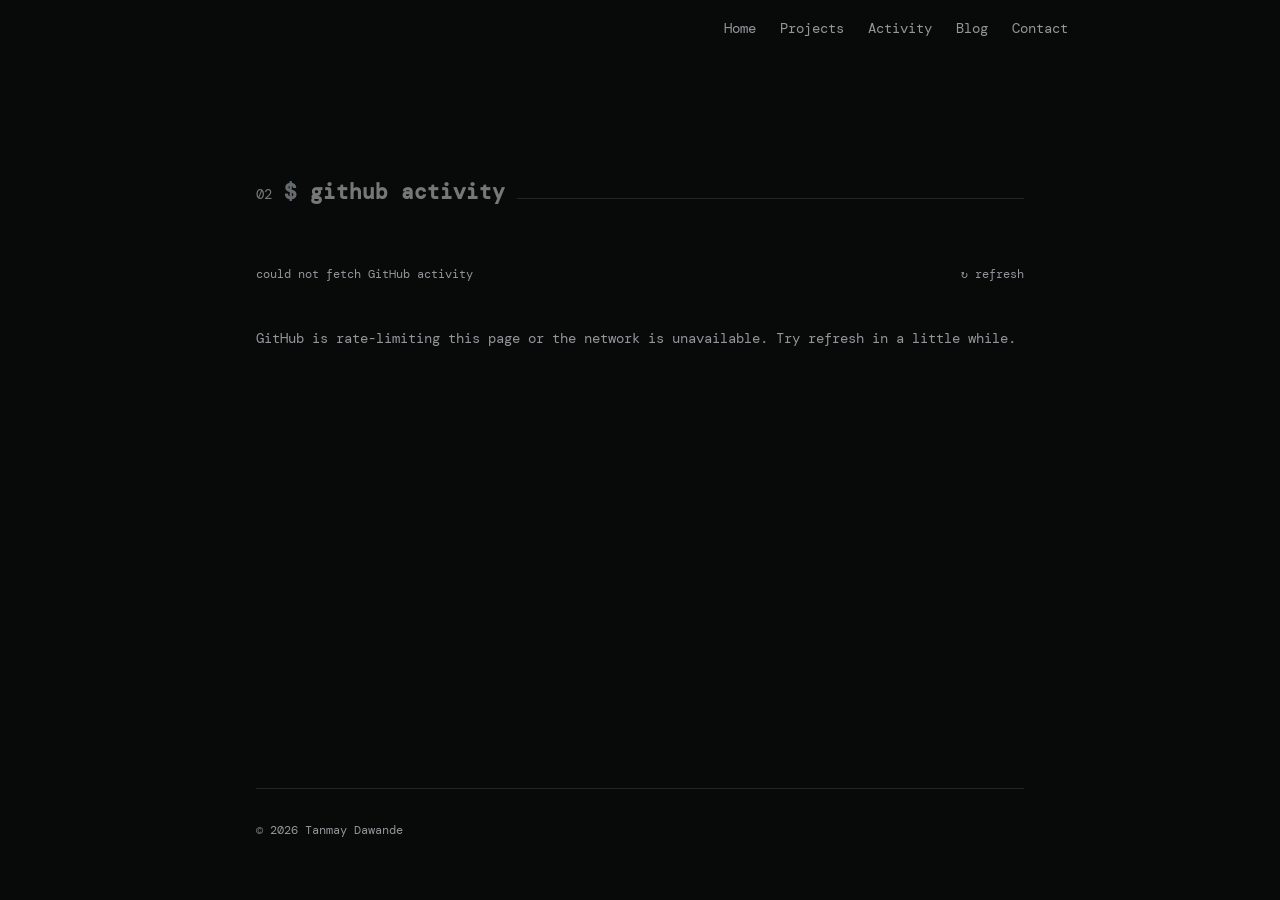
==== activity.html @ 889183b8 "changed the folio" ====
<!doctype html>
<html lang="en">
  <head>
    <meta charset="UTF-8" />
    <meta name="viewport" content="width=device-width, initial-scale=1.0" />
    <meta name="description" content="Recent public GitHub activity by Tanmay Dawande." />
    <title>Activity - Tanmay Dawande</title>
    <link rel="stylesheet" href="css/styles.css" />
  </head>
  <body>
    <header class="site-header">
      <nav class="nav container" aria-label="Main navigation">
        <ul class="nav-links">
          <li><a href="index.html">Home</a></li>
          <li><a href="projects.html">Projects</a></li>
          <li><a href="activity.html" aria-current="page">Activity</a></li>
          <li><a href="blog.html">Blog</a></li>
          <li><a href="index.html#contact">Contact</a></li>
        </ul>
      </nav>
    </header>
    <main class="container page-main">
      <section class="section activity-page">
        <div class="section-heading"><span>02</span><h1><b>$</b> github activity</h1><hr /></div>
        <div class="activity-toolbar">
          <p id="activity-status" class="meta">fetching public events...</p>
          <button id="refresh-activity" class="refresh-button" type="button" title="Fetch latest GitHub activity">↻ refresh</button>
        </div>
        <div id="activity-list" class="activity-list" aria-live="polite"></div>
      </section>
    </main>
    <footer class="container site-footer">
      <span>© <span id="year"></span> Tanmay Dawande</span>
    </footer>
    <script src="js/script.js"></script>
    <script src="js/github-activity.js"></script>
  </body>
</html>
---- css/styles.css ----
@import url("https://fonts.googleapis.com/css2?family=DM+Mono:wght@400;500&family=Manrope:wght@400;500;600&display=swap");

:root {
  color-scheme: dark;
  --background: #080909;
  --surface: #0d0e0f;
  --surface-soft: #111213;
  --foreground: #f1f2f2;
  --muted: #92979a;
  --faint: #666b6e;
  --border: rgba(255, 255, 255, 0.11);
  --mono: "DM Mono", "Courier New", monospace;
  --sans: "Manrope", "Segoe UI", sans-serif;
}

* { box-sizing: border-box; }

html { scroll-behavior: smooth; }

body {
  margin: 0;
  background: var(--background);
  color: var(--foreground);
  font-family: var(--sans);
  line-height: 1.5;
}

a { color: inherit; text-decoration: none; }
a:focus-visible { outline: 2px solid var(--foreground); outline-offset: 4px; }

.container { width: min(100% - 3rem, 768px); margin-inline: auto; }
.site-header { position: fixed; inset: 0 0 auto; z-index: 5; background: var(--background); }
.nav { display: flex; align-items: center; justify-content: flex-end; min-height: 56px; margin-left: 300px; }
.handle, .nav-links, .terminal-label, .eyebrow, .button, .text-link, .meta, .section-heading, .contact-list > li > span:first-child, .site-footer { font-family: var(--mono); }
.handle { font-size: .875rem; }
.handle span, .terminal-label span, .button span, .remote-link span, .section-heading b { color: var(--faint); }
.nav-links { display: flex; gap: 1.5rem; padding: 0; margin: 0; list-style: none; font-size: .875rem; color: var(--muted); }
.nav-links a:hover, .text-link:hover, .contact-list a:hover { color: var(--foreground); }

.hero { min-height: 100svh; display: flex; flex-direction: column; justify-content: center; padding-top: 3.5rem; }
.terminal-label, .eyebrow, .meta { color: var(--muted); font-size: .75rem; }
.ascii-row { display: flex; align-items: flex-end; gap: 4px; margin-top: 1rem; overflow: hidden; }
.ascii-row pre { margin: 0; color: var(--foreground); font: clamp(6px, 1.7vw, 13px)/1.1 var(--mono); white-space: pre; }
.eyebrow { margin: 1.5rem 0 0; }
.intro, .section-intro { max-width: 37rem; margin: 1.5rem 0 0; color: var(--muted); font-size: 1.125rem; line-height: 1.7; }
.hero-actions { display: flex; align-items: center; flex-wrap: wrap; gap: 1.5rem; margin-top: 2.25rem; }
.button { display: inline-flex; gap: .5rem; align-items: center; padding: .65rem 1.25rem; border-radius: 5px; background: var(--foreground); color: var(--background); font-size: .875rem; font-weight: 500; transition: opacity .2s; }
.button span { color: #8c9295; }
.button:hover { opacity: .88; }
.text-link { color: var(--muted); font-size: .875rem; }
.text-link:hover { text-decoration: underline; text-underline-offset: 4px; }

.section { scroll-margin-top: 5rem; padding: 6rem 0; }
.section-heading { display: flex; align-items: baseline; gap: .75rem; margin-bottom: 2.5rem; color: rgba(255,255,255,.45); font-size: .875rem; }
.section-heading h2 { display: flex; align-items: baseline; gap: .5rem; margin: 0; color: var(--muted); font: inherit; white-space: nowrap; }
.section-heading hr { flex: 1; height: 1px; margin: 0 0 2px; border: 0; background: var(--border); }
.meta { margin: -1.5rem 0 2rem; }
.project-grid { display: grid; grid-template-columns: repeat(2, minmax(0, 1fr)); gap: 1.25rem; }
.project-preview { padding-bottom: 3rem; }
.projects-page { padding-top: 10rem; }
.projects-page .section-heading h1 { display: flex; align-items: baseline; gap: .5rem; margin: 0; color: var(--muted); font: inherit; white-space: nowrap; }
.projects-intro { display: flex; align-items: baseline; justify-content: space-between; gap: 1rem; }
.project-rail { display: flex; gap: 1rem; overflow-x: auto; padding: .5rem .25rem 1.5rem; scroll-snap-type: x mandatory; scrollbar-color: var(--muted) transparent; scrollbar-width: thin; }
.project-rail .project-card { flex: 0 0 min(350px, 78vw); scroll-snap-align: start; }
.project-preview-rail { margin-top: 2rem; }
.project-preview-rail .project-card { flex-basis: min(310px, 78vw); }
.full-project-grid { margin-top: .5rem; }
.activity-page { padding-top: 10rem; }
.activity-toolbar { display: flex; align-items: baseline; justify-content: space-between; gap: 1rem; }
.refresh-button { padding: 0; border: 0; background: transparent; color: var(--muted); cursor: pointer; font: .75rem var(--mono); }
.refresh-button:hover { color: var(--foreground); }
.activity-list { margin-top: .5rem; }
.activity-group { margin-bottom: 2rem; }
.activity-repo { display: block; margin-bottom: .5rem; color: var(--muted); font: .75rem var(--mono); }
.activity-repo:hover { color: var(--foreground); }
.activity-item { display: grid; grid-template-columns: 1.25rem minmax(0, 1fr) auto auto; align-items: center; gap: .75rem; min-height: 2.75rem; border-bottom: 1px solid var(--border); color: var(--foreground); font-size: .875rem; }
.activity-item:hover .activity-title { color: var(--muted); }
.activity-marker { color: var(--muted); font-family: var(--mono); }
.activity-title { overflow: hidden; text-overflow: ellipsis; white-space: nowrap; }
.activity-badge { padding: .15rem .35rem; border: 1px solid var(--border); color: var(--muted); font: .625rem var(--mono); }
.activity-number { color: var(--muted); font: .75rem var(--mono); }
.empty-activity { color: var(--muted); font: .875rem var(--mono); }
.project-card { position: relative; display: flex; flex-direction: column; min-height: 238px; overflow: hidden; border: 1px solid var(--border); border-radius: 6px; background: var(--surface); transition: border-color .25s, transform .25s, background .25s; }
.project-card::before { content: ""; position: absolute; inset: 0 0 auto; height: 1px; background: var(--foreground); opacity: .24; }
.project-card:hover { border-color: rgba(255,255,255,.32); background: #101112; transform: translateY(-3px); }
.card-bar { display: flex; align-items: flex-start; justify-content: space-between; gap: .75rem; padding: 1rem 1rem .75rem; color: var(--muted); font: .75rem var(--mono); }
.card-bar .arrow { color: var(--faint); transition: transform .25s, color .25s; }
.project-card:hover .card-bar .arrow { color: var(--foreground); transform: translate(2px, -2px); }
.card-bar b { color: var(--faint); font-weight: 400; }
.arrow { transition: transform .25s, color .25s; }
.project-card:hover .arrow { color: var(--foreground); transform: translate(2px, -2px); }
.card-body { display: flex; flex: 1; flex-direction: column; padding: 1rem 1.25rem 1.25rem; }
.card-body h3 { margin: 0; font-size: 1rem; font-weight: 600; }
.card-body p { flex: 1; margin: .6rem 0 0; color: var(--muted); font-size: .875rem; line-height: 1.6; }
.card-meta { display: flex; align-items: center; flex-wrap: wrap; gap: 1rem; margin-top: 1.25rem; color: var(--muted); font: .75rem var(--mono); }
.card-meta span { display: inline-flex; align-items: center; gap: .4rem; }
.language-dot { width: 8px; height: 8px; border-radius: 50%; background: var(--muted); }
.live-tag { padding: .15rem .4rem; border-radius: 3px; background: rgba(255,255,255,.1); color: var(--foreground); }
.remote-link { display: inline-flex; gap: .5rem; margin-top: 2rem; }
.contact-list { padding: 0; margin: 2.5rem 0 0; border-top: 1px solid var(--border); list-style: none; }
.contact-list li { display: flex; justify-content: space-between; gap: 1rem; padding: 1rem 0; border-bottom: 1px solid var(--border); }
.contact-list li > span:first-child { color: var(--muted); font-size: .875rem; }
.contact-list a, .contact-list li > span:last-child { font-size: .875rem; }
.site-footer { display: flex; justify-content: space-between; gap: .5rem; padding: 2rem 0; border-top: 1px solid var(--border); color: var(--muted); font-size: .75rem; }
.page-main { min-height: calc(100svh - 7rem); }
.blog-empty { padding-top: 10rem; }
.empty-state { padding: 4rem 1.5rem; border: 1px dashed var(--border); text-align: center; }
.empty-state .meta { margin: 0; }
.empty-state h1 { margin: 1rem 0 0; font-size: 1.5rem; font-weight: 500; }
.empty-state p:last-child { max-width: 28rem; margin: .75rem auto 0; color: var(--muted); font-size: .875rem; }
.empty-state code { padding: .15rem .35rem; background: var(--surface-soft); color: var(--foreground); font: .75rem var(--mono); }

.reveal { animation: fade-up .6s cubic-bezier(.16,1,.3,1) both; }
.reveal:nth-child(1) { animation-delay: 20ms; }
.reveal:nth-child(2) { animation-delay: 40ms; }
.reveal:nth-child(3) { animation-delay: 120ms; }
.reveal:nth-child(4) { animation-delay: 160ms; }
.reveal:nth-child(5) { animation-delay: 240ms; }
@keyframes fade-up { from { opacity: 0; transform: translateY(12px); } to { opacity: 1; transform: translateY(0); } }
@keyframes spin { from { transform: translateY(-50%) rotate(0deg); } to { transform: translateY(-50%) rotate(360deg); } }

@media (max-width: 620px) {
  .container { width: min(100% - 2rem, 768px); }
  .nav-links { gap: .8rem; font-size: .75rem; }
  .project-grid { grid-template-columns: 1fr; }
  .projects-intro { align-items: flex-start; flex-direction: column; }
  .activity-toolbar { align-items: flex-start; flex-direction: column; gap: 0; }
  .activity-item { grid-template-columns: 1rem minmax(0, 1fr) auto; gap: .5rem; }
  .activity-number { display: none; }
  .section-heading { gap: .5rem; }
  .section-heading h2 { font-size: .75rem; }
  .site-footer { flex-direction: column; }
}

@media (prefers-reduced-motion: reduce) {
  html { scroll-behavior: auto; }
  *, *::before, *::after { animation: none !important; transition: none !important; }
}
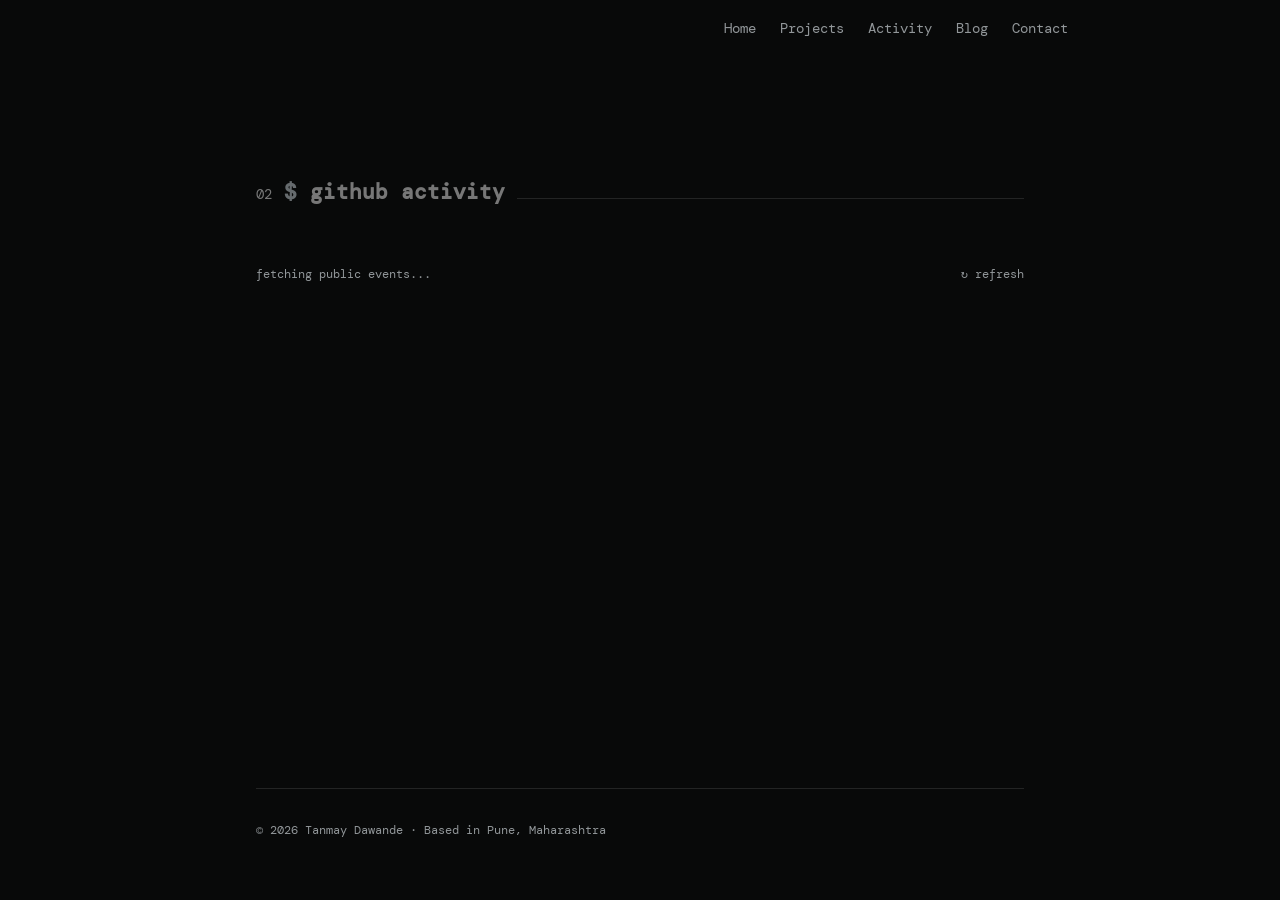
==== commit 466eba27: "change footer" ====
--- a/activity.html
+++ b/activity.html
@@ -30,7 +30,7 @@
       </section>
     </main>
     <footer class="container site-footer">
-      <span>© <span id="year"></span> Tanmay Dawande</span>
+      <span>© <span id="year"></span> Tanmay Dawande · Based in Pune, Maharashtra</span>
     </footer>
     <script src="js/script.js"></script>
     <script src="js/github-activity.js"></script>
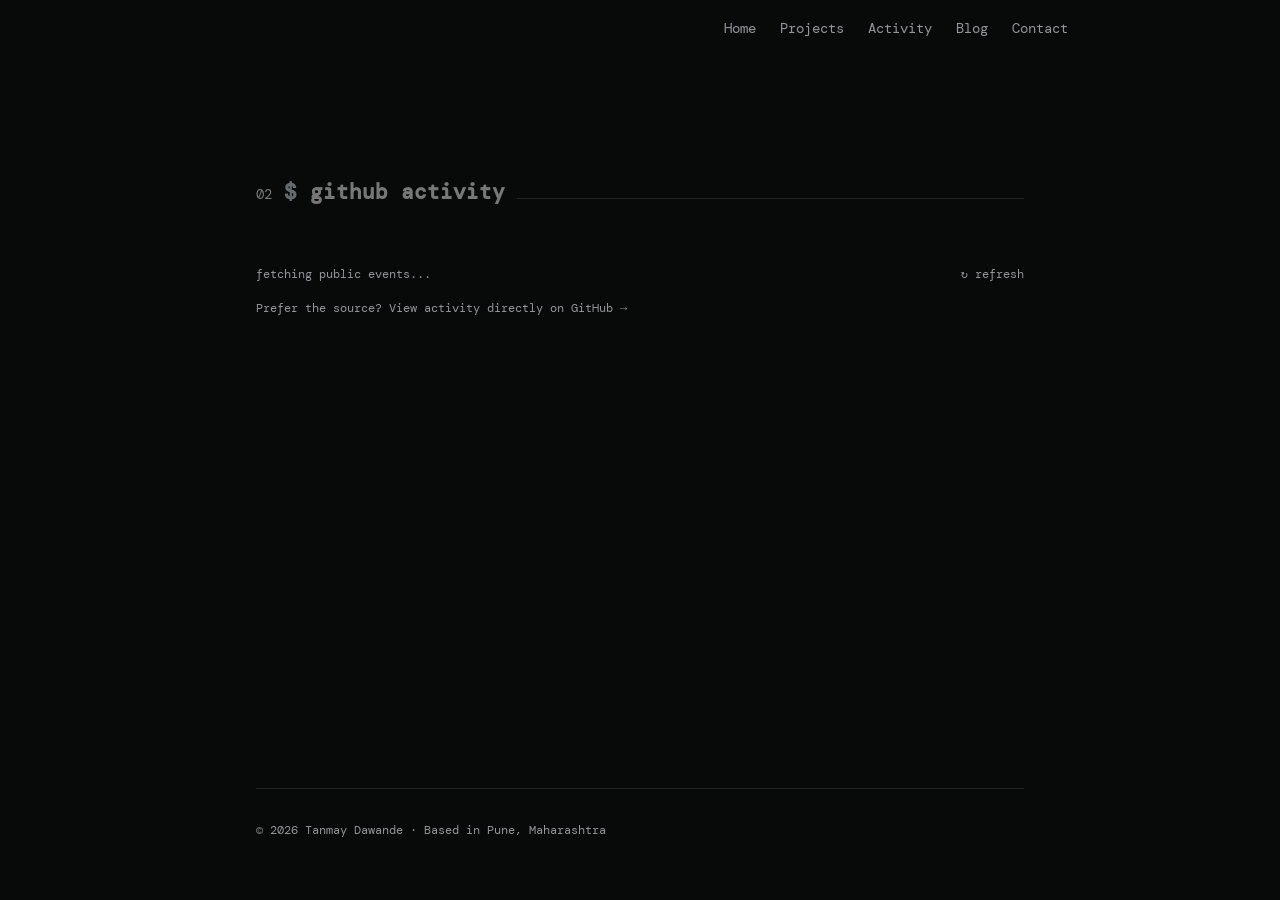
==== commit 57ef66cd: "Update activity.html" ====
--- a/activity.html
+++ b/activity.html
@@ -27,6 +27,10 @@
           <button id="refresh-activity" class="refresh-button" type="button" title="Fetch latest GitHub activity">↻ refresh</button>
         </div>
         <div id="activity-list" class="activity-list" aria-live="polite"></div>
+        <p class="meta">Prefer the source? <a href="https://github.com/TanmayDawande" target="_blank" rel="noopener noreferrer">View activity directly on GitHub →</a></p>
+        <noscript>
+          <p class="meta">JavaScript is disabled, so live activity can't load here.</p>
+        </noscript>
       </section>
     </main>
     <footer class="container site-footer">
--- a/css/styles.css
+++ b/css/styles.css
@@ -132,6 +132,39 @@
   .site-footer { flex-direction: column; }
 }
 
+.blog-grid { grid-template-columns: 1fr; gap: 1rem; }
+.blog-grid .card-body p { display: -webkit-box; -webkit-line-clamp: 2; -webkit-box-orient: vertical; overflow: hidden; }
+.post-page { padding-top: 10rem; }
+.post-header { max-width: 42rem; margin: 2rem 0 3rem; }
+.post-meta { margin: 0; color: var(--muted); font: .75rem var(--mono); }
+.post-title { margin: .75rem 0 0; font-size: clamp(1.5rem, 3vw, 2.25rem); font-weight: 600; line-height: 1.25; }
+.post-tags { display: flex; flex-wrap: wrap; gap: .5rem; margin-top: 1.25rem; }
+.post-tag { padding: .2rem .55rem; border: 1px solid var(--border); border-radius: 3px; color: var(--muted); font: .7rem var(--mono); }
+.post-nav-back { max-width: 42rem; margin-top: 3rem; padding-top: 2rem; border-top: 1px solid var(--border); }
+.prose { max-width: 42rem; font-size: 1.0625rem; line-height: 1.75; }
+.prose > *:first-child { margin-top: 0; }
+.prose h2 { margin: 2.5rem 0 1rem; font-size: 1.375rem; font-weight: 600; }
+.prose h3 { margin: 2rem 0 .75rem; font-size: 1.125rem; font-weight: 600; }
+.prose p { margin: 1.25rem 0; }
+.prose a { color: var(--foreground); text-decoration: underline; text-underline-offset: 3px; text-decoration-color: var(--border); }
+.prose a:hover { text-decoration-color: var(--foreground); }
+.prose ul, .prose ol { margin: 1.25rem 0; padding-left: 1.5rem; }
+.prose li { margin: .4rem 0; }
+.prose li > p { margin: .4rem 0; }
+.prose blockquote { margin: 1.5rem 0; padding: .1rem 0 .1rem 1.25rem; border-left: 2px solid var(--border); color: var(--muted); }
+.prose code { padding: .15rem .35rem; border-radius: 3px; background: var(--surface-soft); font-size: .875em; font-family: var(--mono); }
+.prose pre { margin: 1.5rem 0; padding: 1rem 1.25rem; overflow-x: auto; border: 1px solid var(--border); border-radius: 6px; background: var(--surface); }
+.prose pre code { padding: 0; background: none; }
+.prose img { max-width: 100%; border-radius: 6px; }
+.prose hr { margin: 2.5rem 0; border: 0; border-top: 1px solid var(--border); }
+.prose table { width: 100%; margin: 1.5rem 0; border-collapse: collapse; font-size: .9375rem; }
+.prose th, .prose td { padding: .5rem .75rem; border: 1px solid var(--border); text-align: left; }
+.prose th { color: var(--muted); font-weight: 500; }
+
+@media (max-width: 620px) {
+  .post-page { padding-top: 8rem; }
+}
+
 @media (prefers-reduced-motion: reduce) {
   html { scroll-behavior: auto; }
   *, *::before, *::after { animation: none !important; transition: none !important; }
